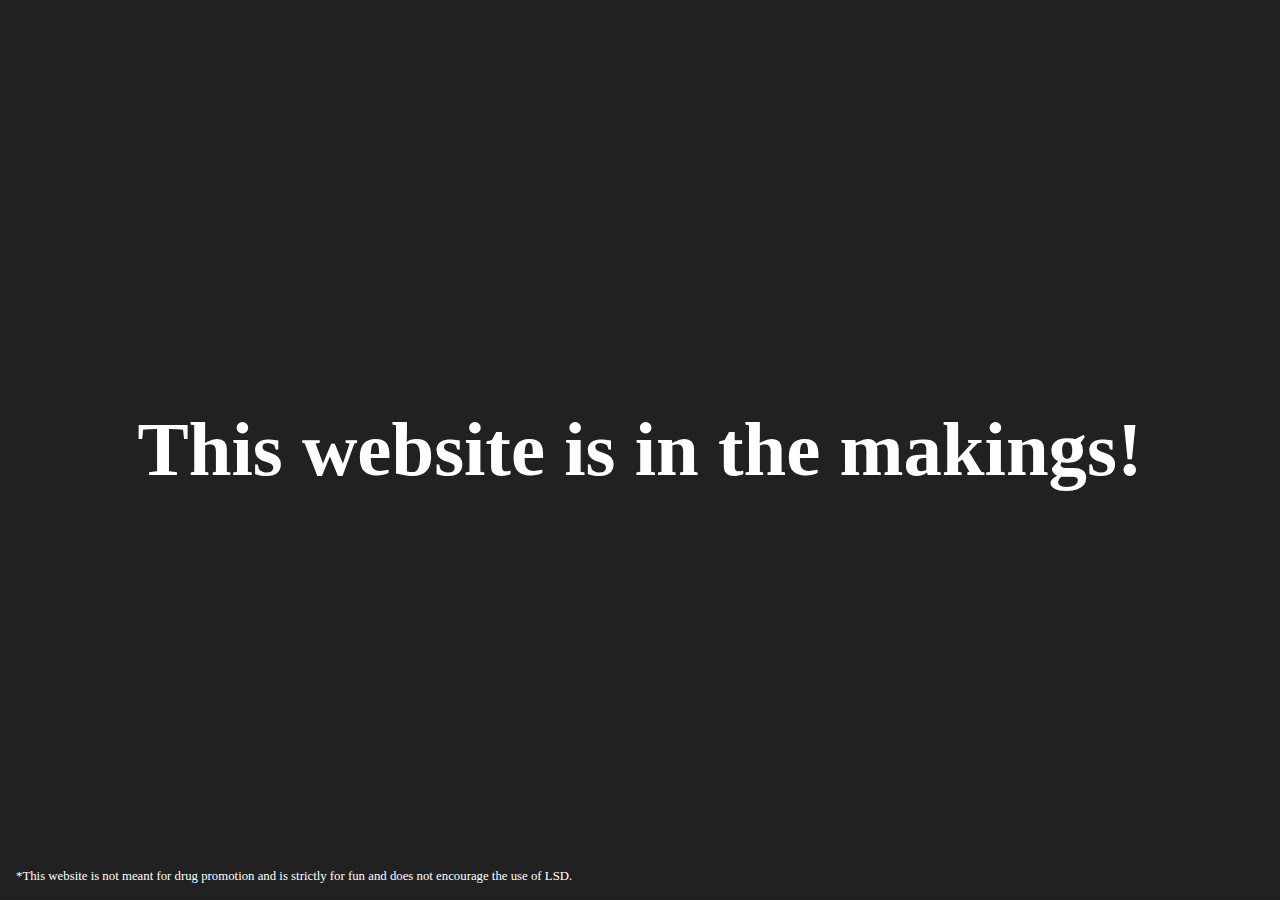
==== index.html @ 03cd5cc2 "init" ====
<!DOCTYPE html>
<html lang="en">
    <head>
        <meta charset="UTF-8">
        <meta name="viewport" content="width=device-width, initial-scale=1.0">
        <title>LSD Trip</title>
        <link rel="stylesheet" type="text/css" href="./style.css" />
    </head>

    <body>
        <h1>This website is in the makings!</h1>
        <p>*This website is not meant for drug promotion and is strictly for fun and does not encourage the use of LSD.</p>
    </body>
</html>
---- style.css ----
* {
    margin: 0;
    padding: 0;
    overflow: hidden;
    box-sizing: border-box;
}

body {
    width: 100vw;
    height: 100vh;
    background-color: #212121;
    color: white;
    display: flex;
    justify-content: center;
    align-items: center;
    font-size: 3vw;
}

p {
    position: absolute;
    left: 1rem;
    bottom: 1rem;
    font-size: 1vw;
}
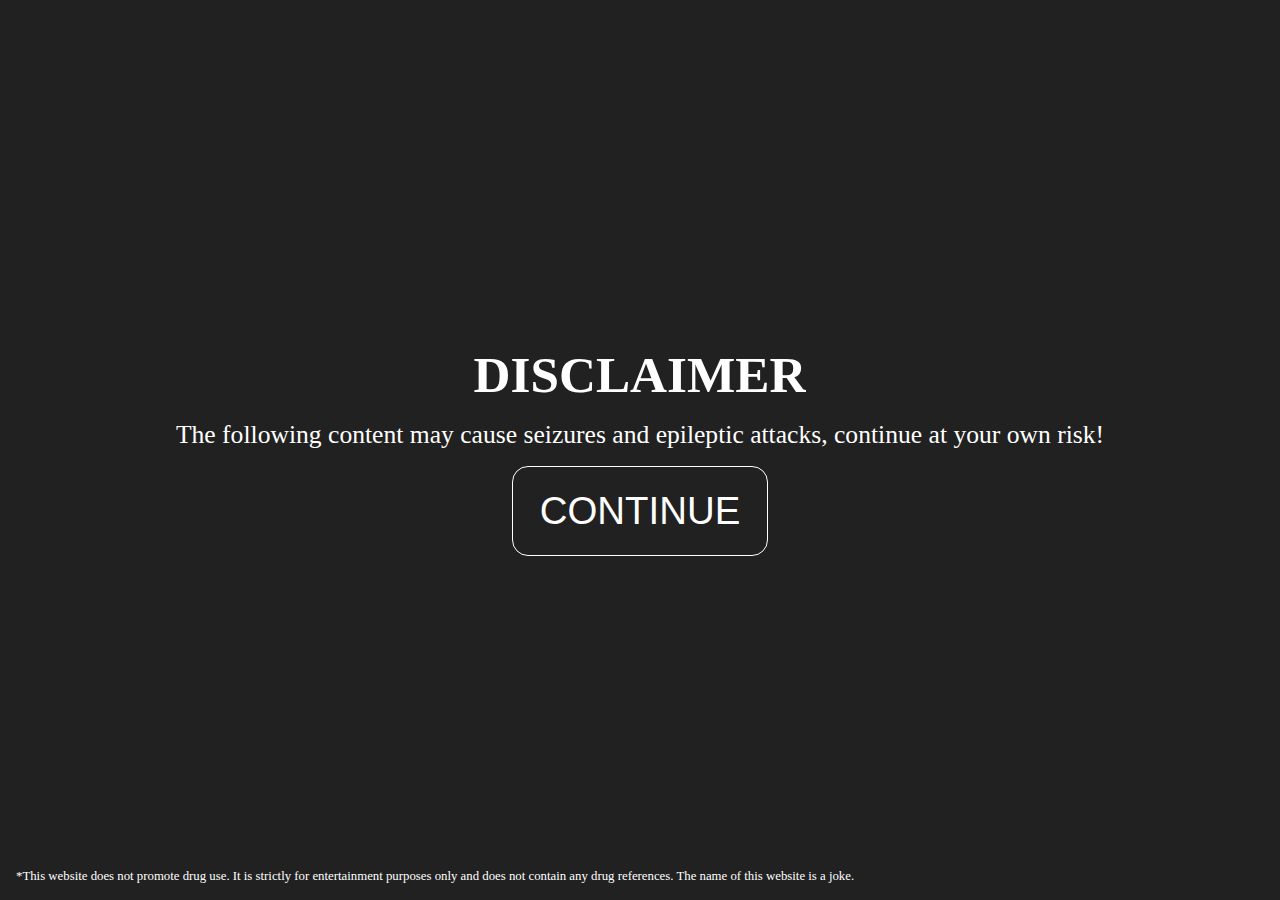
==== commit fe436aa9: "added basic lsd effects" ====
--- a/index.html
+++ b/index.html
@@ -8,7 +8,11 @@
     </head>
 
     <body>
-        <h1>This website is in the makings!</h1>
-        <p>*This website is not meant for drug promotion and is strictly for fun and does not encourage the use of LSD.</p>
+        <div class="disclaimer">
+            <h1>DISCLAIMER</h1>
+            <p>The following content may cause seizures and epileptic attacks, continue at your own risk!</p>
+            <button onclick="window.location.replace('./trip.html');">CONTINUE</button>
+        </div>
+        <p class="sidenote">*This website does not promote drug use. It is strictly for entertainment purposes only and does not contain any drug references. The name of this website is a joke.</p>
     </body>
 </html>--- a/style.css
+++ b/style.css
@@ -13,10 +13,37 @@
     display: flex;
     justify-content: center;
     align-items: center;
-    font-size: 3vw;
 }
 
-p {
+.disclaimer {
+    width: 100%;
+    height: 100%;
+    display: flex;
+    justify-content: center;
+    align-items: center;
+    flex-direction: column;
+    gap: 1rem;
+    font-size: 2vw;
+}
+
+.disclaimer > button {
+    width: 20%;
+    height: 10%;
+    font-size: 3vw;
+    background: none;
+    border-radius: 1rem;
+    border: 1px solid white;
+    color: white;
+    cursor: pointer;
+    transition: background-color .2s;
+}
+
+.disclaimer > button:hover {
+    transition: background-color .2s;
+    background-color: #787878;
+}
+
+.sidenote {
     position: absolute;
     left: 1rem;
     bottom: 1rem;
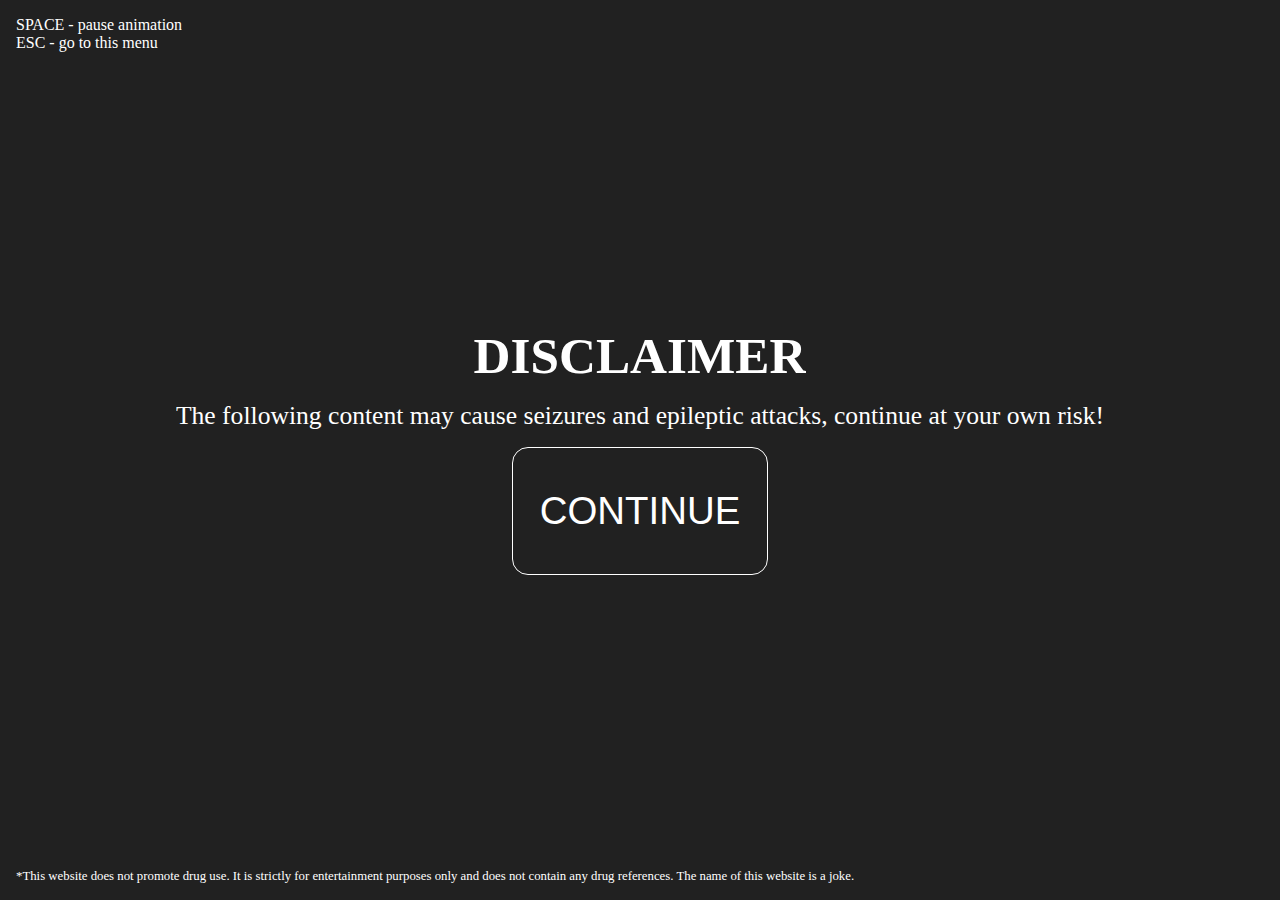
==== commit 2b3999a2: "Added a bunch more functions" ====
--- a/index.html
+++ b/index.html
@@ -8,6 +8,10 @@
     </head>
 
     <body>
+        <div class="keybinds">
+            <p>SPACE - pause animation</p>
+            <p>ESC - go to this menu</p>
+        </div>
         <div class="disclaimer">
             <h1>DISCLAIMER</h1>
             <p>The following content may cause seizures and epileptic attacks, continue at your own risk!</p>
--- a/style.css
+++ b/style.css
@@ -3,6 +3,7 @@
     padding: 0;
     overflow: hidden;
     box-sizing: border-box;
+    user-select: none;
 }
 
 body {
@@ -10,9 +11,6 @@
     height: 100vh;
     background-color: #212121;
     color: white;
-    display: flex;
-    justify-content: center;
-    align-items: center;
 }
 
 .disclaimer {
@@ -27,8 +25,8 @@
 }
 
 .disclaimer > button {
-    width: 20%;
-    height: 10%;
+    width: 20vw;
+    height: 10vw;
     font-size: 3vw;
     background: none;
     border-radius: 1rem;
@@ -48,4 +46,10 @@
     left: 1rem;
     bottom: 1rem;
     font-size: 1vw;
+}
+
+.keybinds {
+    position: absolute;
+    left: 1rem;
+    top: 1rem;
 }